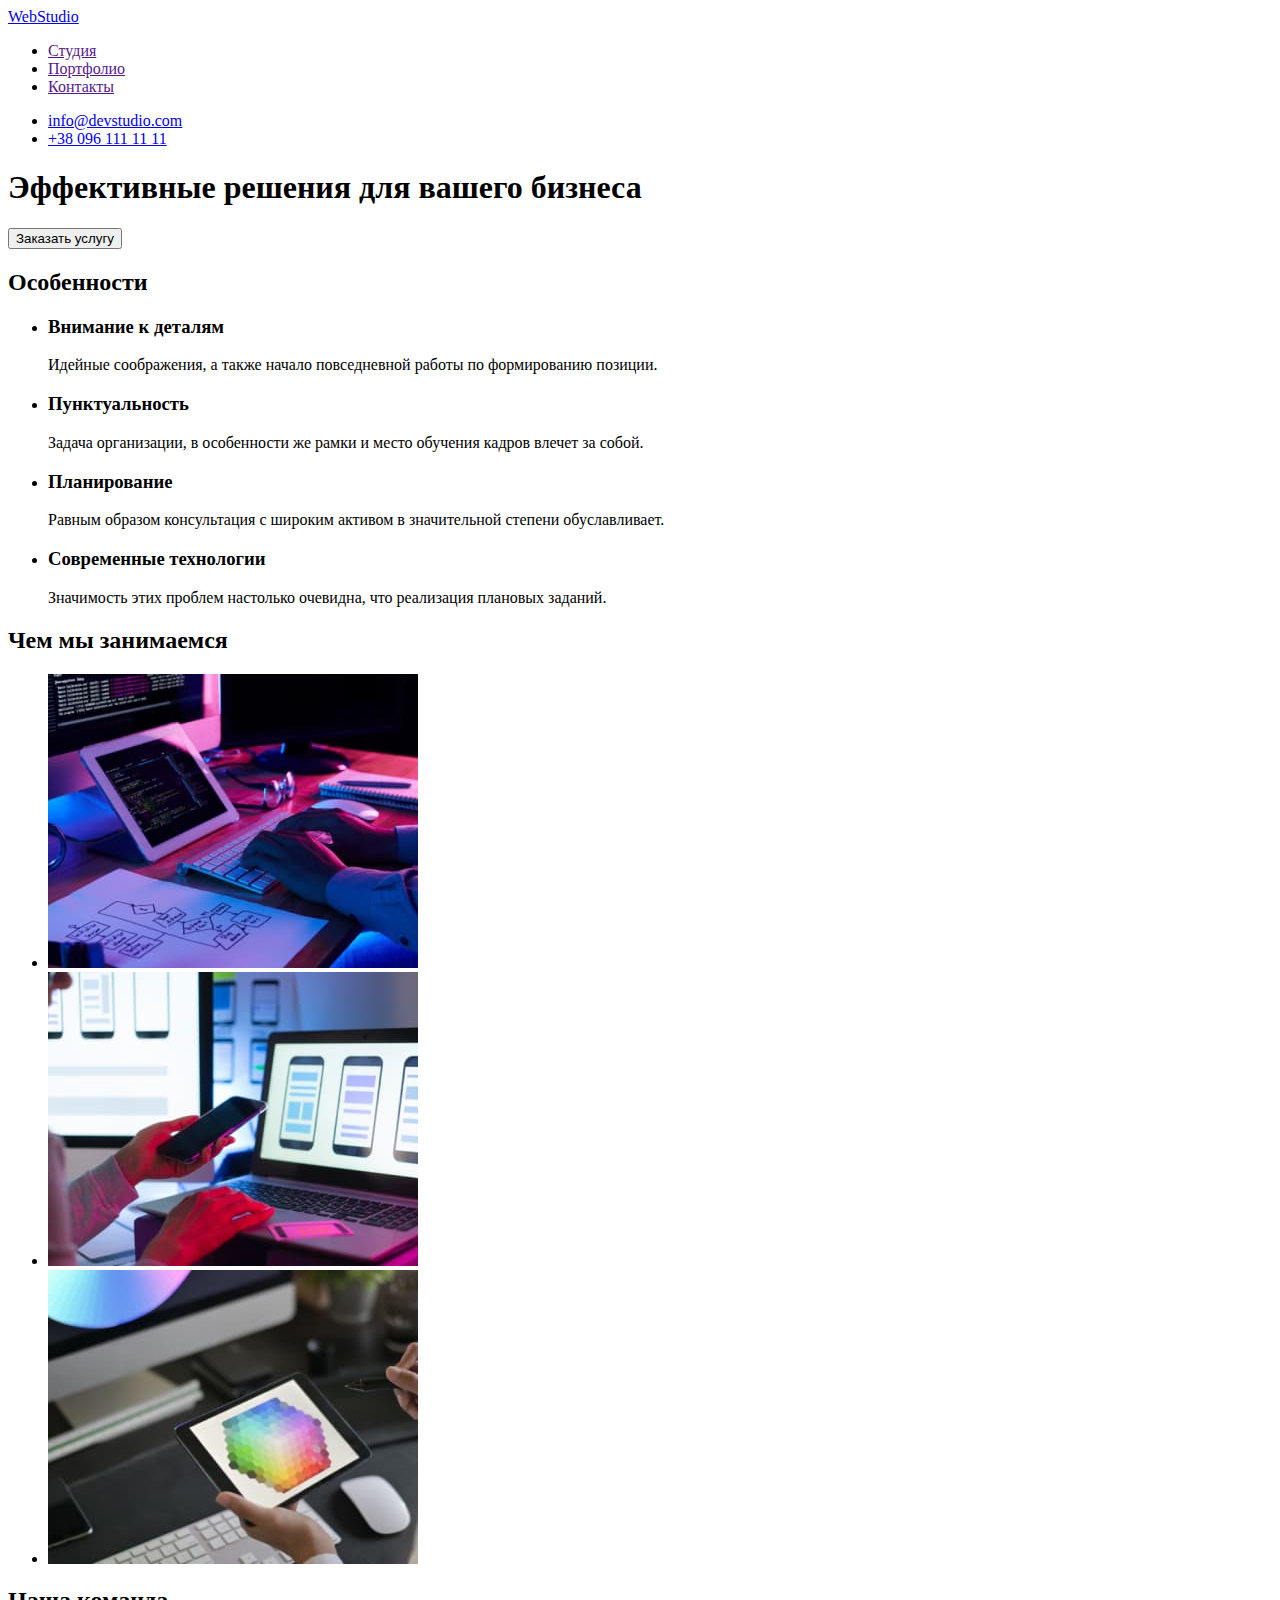
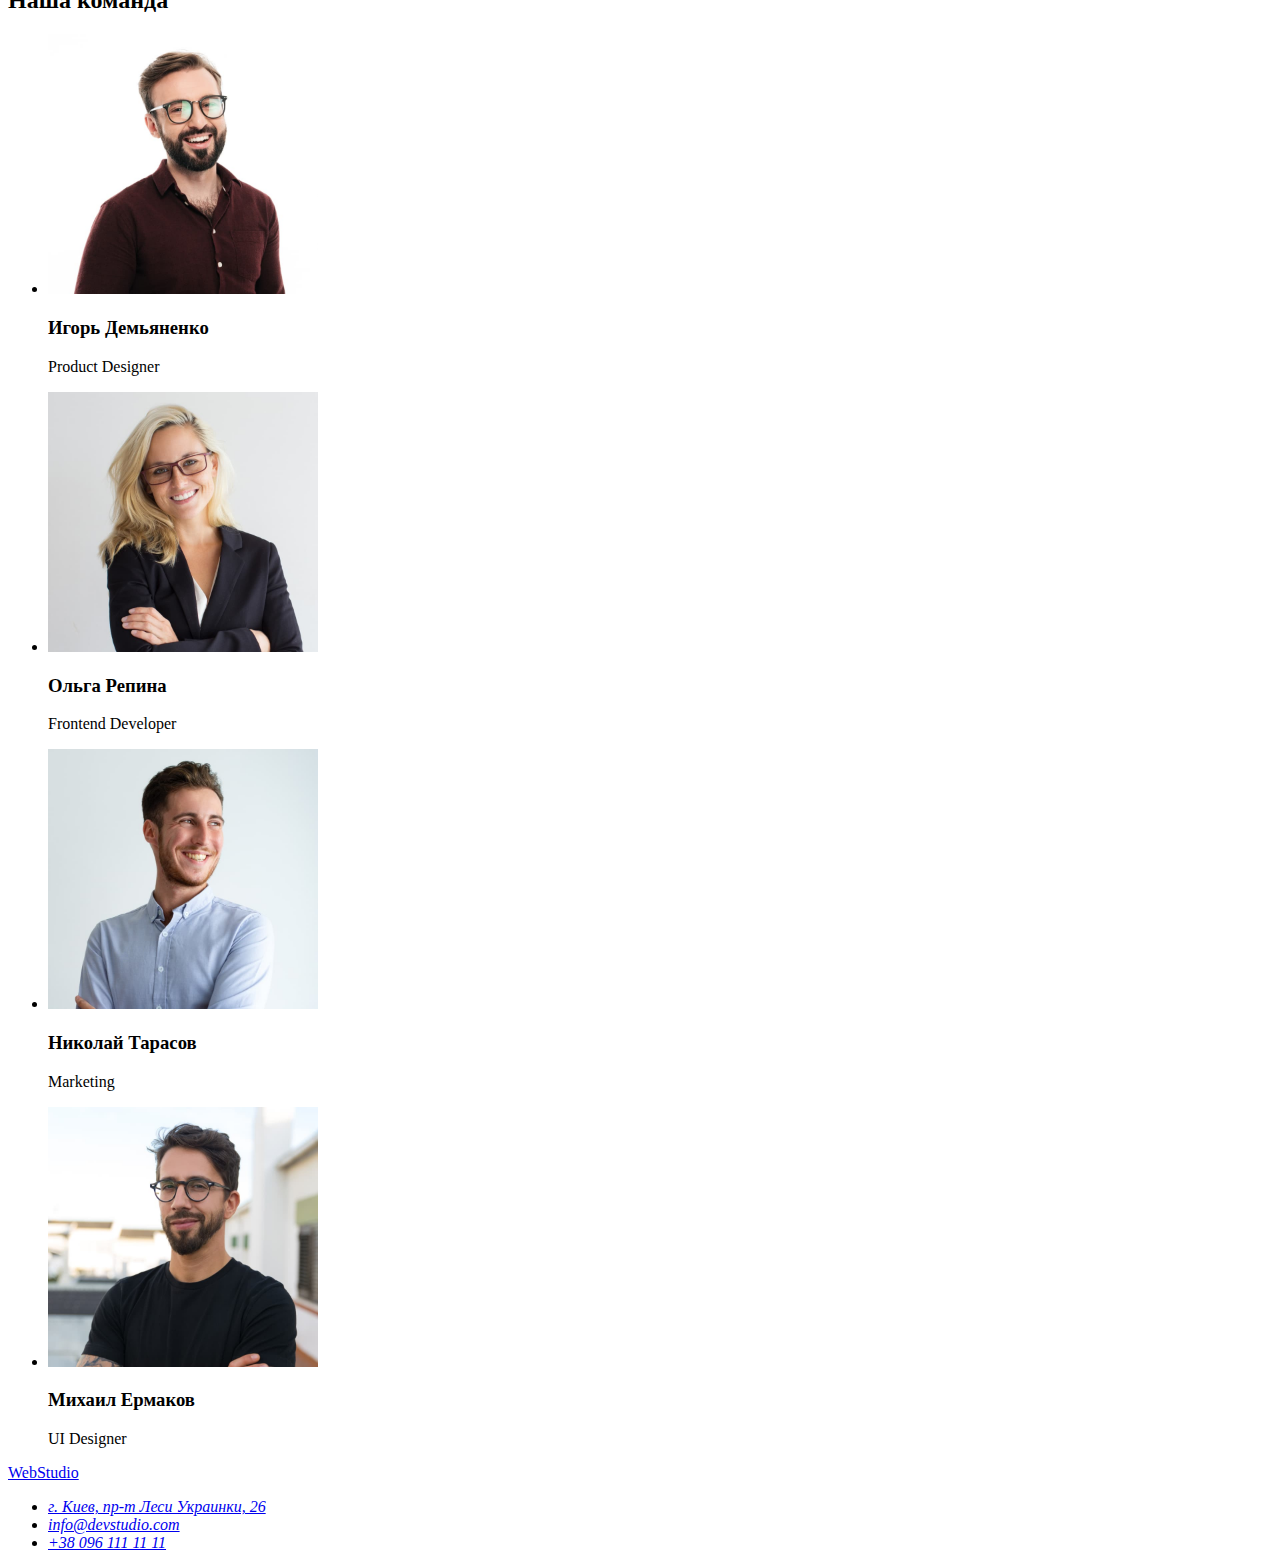
==== index.html @ d67a1280 "Copied hw1" ====
<!DOCTYPE html>
<html lang="ru">
  <head>
    <meta charset="UTF-8" />
    <meta http-equiv="X-UA-Compatible" content="IE=edge" />
    <meta name="viewport" content="width=device-width, initial-scale=1.0" />
    <title>WebStudio</title>
  </head>
  <body>
    <!-- Хедер -->
    <header>
      <a href="./index.html" lang="en">WebStudio</a>
      <nav>
        <ul>
          <li><a href="">Студия</a></li>
          <li><a href="">Портфолио</a></li>
          <li><a href="">Контакты</a></li>
        </ul>
      </nav>
      <ul>
        <li><a href="mailto:info@devstudio.com">info@devstudio.com</a></li>
        <li><a href="tel:+380961111111">+38 096 111 11 11</a></li>
      </ul>
    </header>
    <main>
      <!-- Герой -->
      <section>
        <h1>Эффективные решения для вашего бизнеса</h1>
        <button type="button">Заказать услугу</button>
      </section>
      <!-- Особенности -->
      <section>
        <h2>Особенности</h2>
        <ul>
          <li>
            <h3>Внимание к деталям</h3>
            <p>Идейные соображения, а также начало повседневной работы по формированию позиции.</p>
          </li>
          <li>
            <h3>Пунктуальность</h3>
            <p>
              Задача организации, в особенности же рамки и место обучения кадров влечет за собой.
            </p>
          </li>
          <li>
            <h3>Планирование</h3>
            <p>
              Равным образом консультация с широким активом в значительной степени обуславливает.
            </p>
          </li>
          <li>
            <h3>Современные технологии</h3>
            <p>Значимость этих проблем настолько очевидна, что реализация плановых заданий.</p>
          </li>
        </ul>
      </section>
      <!-- Чем мы занимаемся? -->
      <section>
        <h2>Чем мы занимаемся</h2>
        <ul>
          <li>
            <img
              src="./images/img1.jpg"
              alt="Человек пишет код на клавиатуре"
              width="370"
              height="294"
            />
          </li>
          <li>
            <img
              src="./images/img2.jpg"
              alt="Человек разрабатывает мобильное приложение"
              width="370"
              height="294"
            />
          </li>
          <li>
            <img
              src="./images/img3.jpg"
              alt="Человек выбирает оттенок на цветовой палитре"
              width="370"
              height="294"
            />
          </li>
        </ul>
      </section>
      <!-- Наша команда -->
      <section>
        <h2>Наша команда</h2>
        <ul>
          <li>
            <img
              src="./images/person1.jpg"
              alt="Фото дизайнера продукта Игоря Демьяненко"
              width="270"
              height="260"
            />
            <h3>Игорь Демьяненко</h3>
            <p lang="en">Product Designer</p>
          </li>
          <li>
            <img
              src="./images/person2.jpg"
              alt="Фото фронтенд разработчикф Ольги Репиной"
              width="270"
              height="260"
            />
            <h3>Ольга Репина</h3>
            <p lang="en">Frontend Developer</p>
          </li>
          <li>
            <img
              src="./images/person3.jpg"
              alt="Фото маркетолога Николая Тарасова"
              width="270"
              height="260"
            />
            <h3>Николай Тарасов</h3>
            <p lang="en">Marketing</p>
          </li>
          <li>
            <img
              src="./images/person4.jpg"
              alt="Фото дизайнера интерфейса пользователя Михаила Ермакова"
              width="270"
              height="260"
            />
            <h3>Михаил Ермаков</h3>
            <p lang="en">UI Designer</p>
          </li>
        </ul>
      </section>
    </main>
    <!-- Футер -->
    <footer>
      <a href="/index.html">WebStudio</a>
      <address>
        <ul>
          <li>
            <a
              href="https://goo.gl/maps/K23v9RMDQ9txriYD6"
              target="_blank"
              rel="noopener nofollow noreferrer"
              >г. Киев, пр-т Леси Украинки, 26
            </a>
          </li>
          <li><a href="mailto:info@devstudio.com">info@devstudio.com</a></li>
          <li><a href="tel:+380961111111">+38 096 111 11 11</a></li>
        </ul>
      </address>
    </footer>
  </body>
</html>
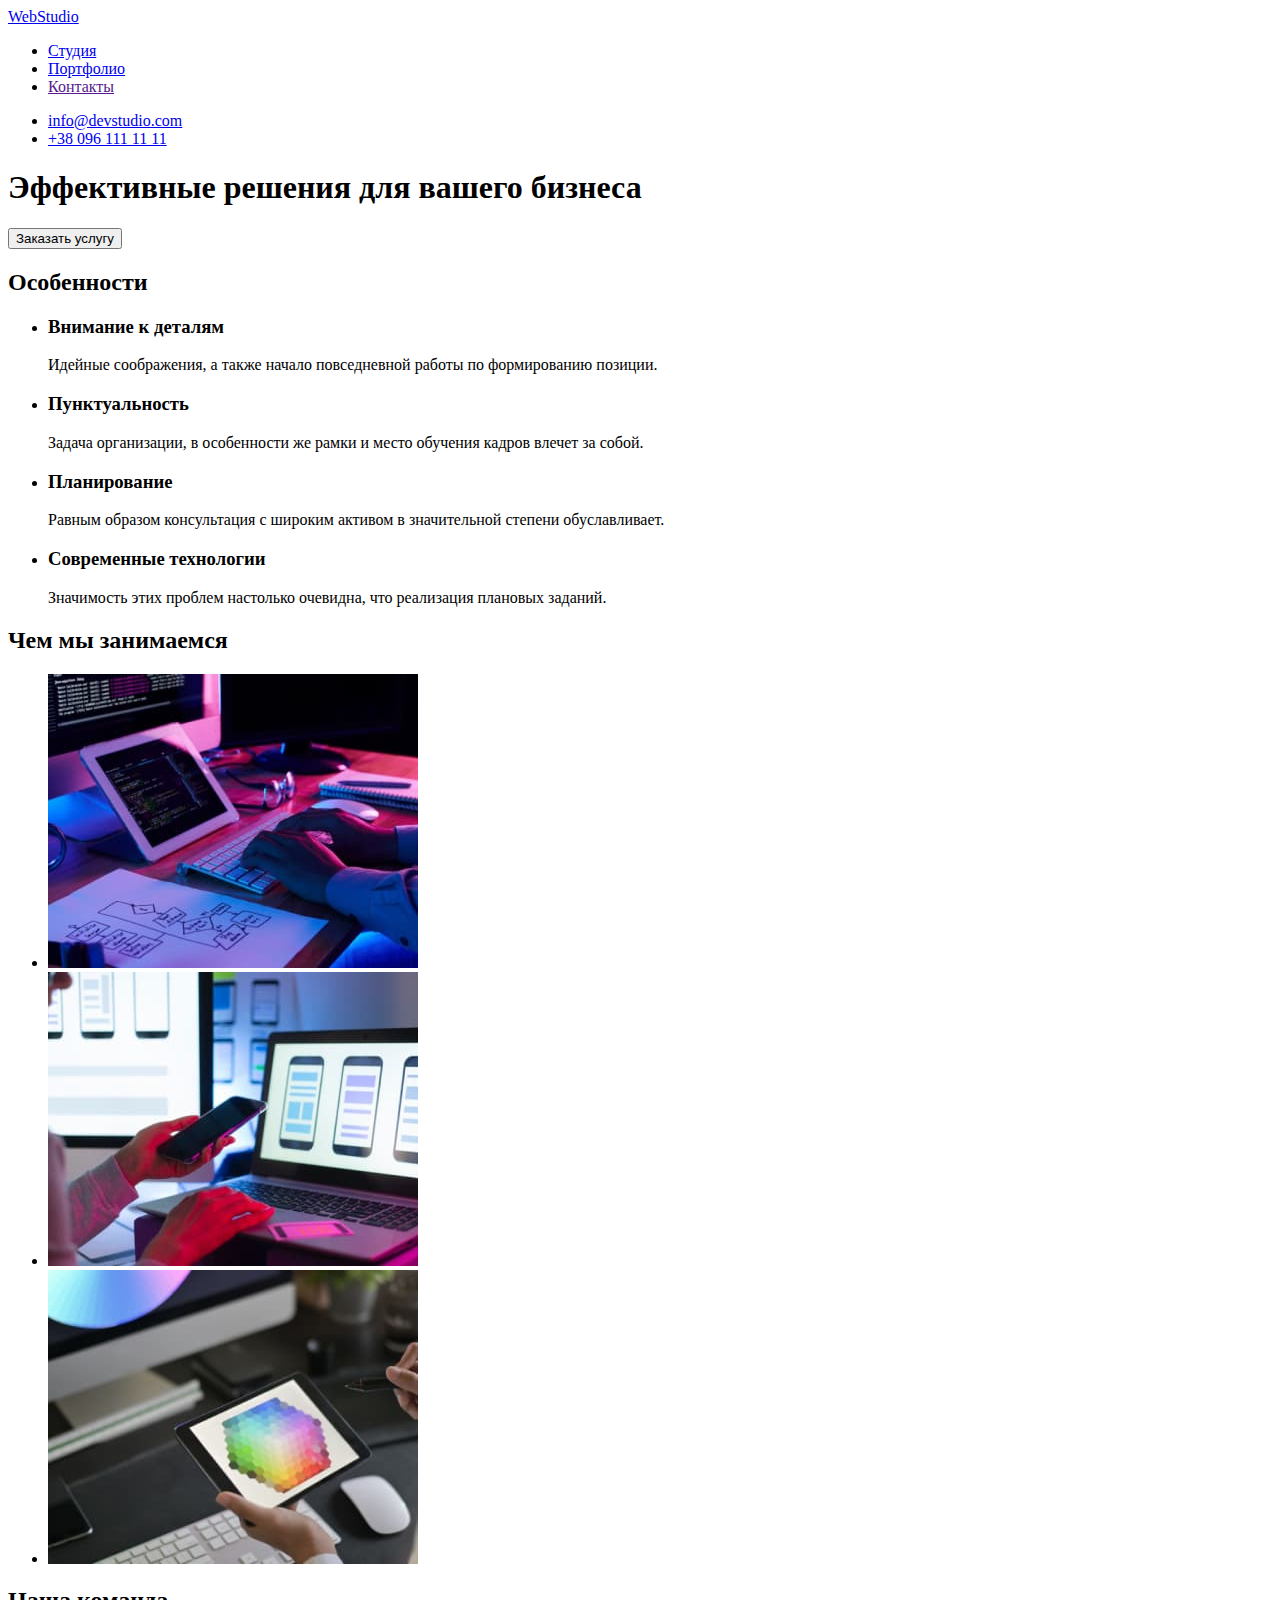
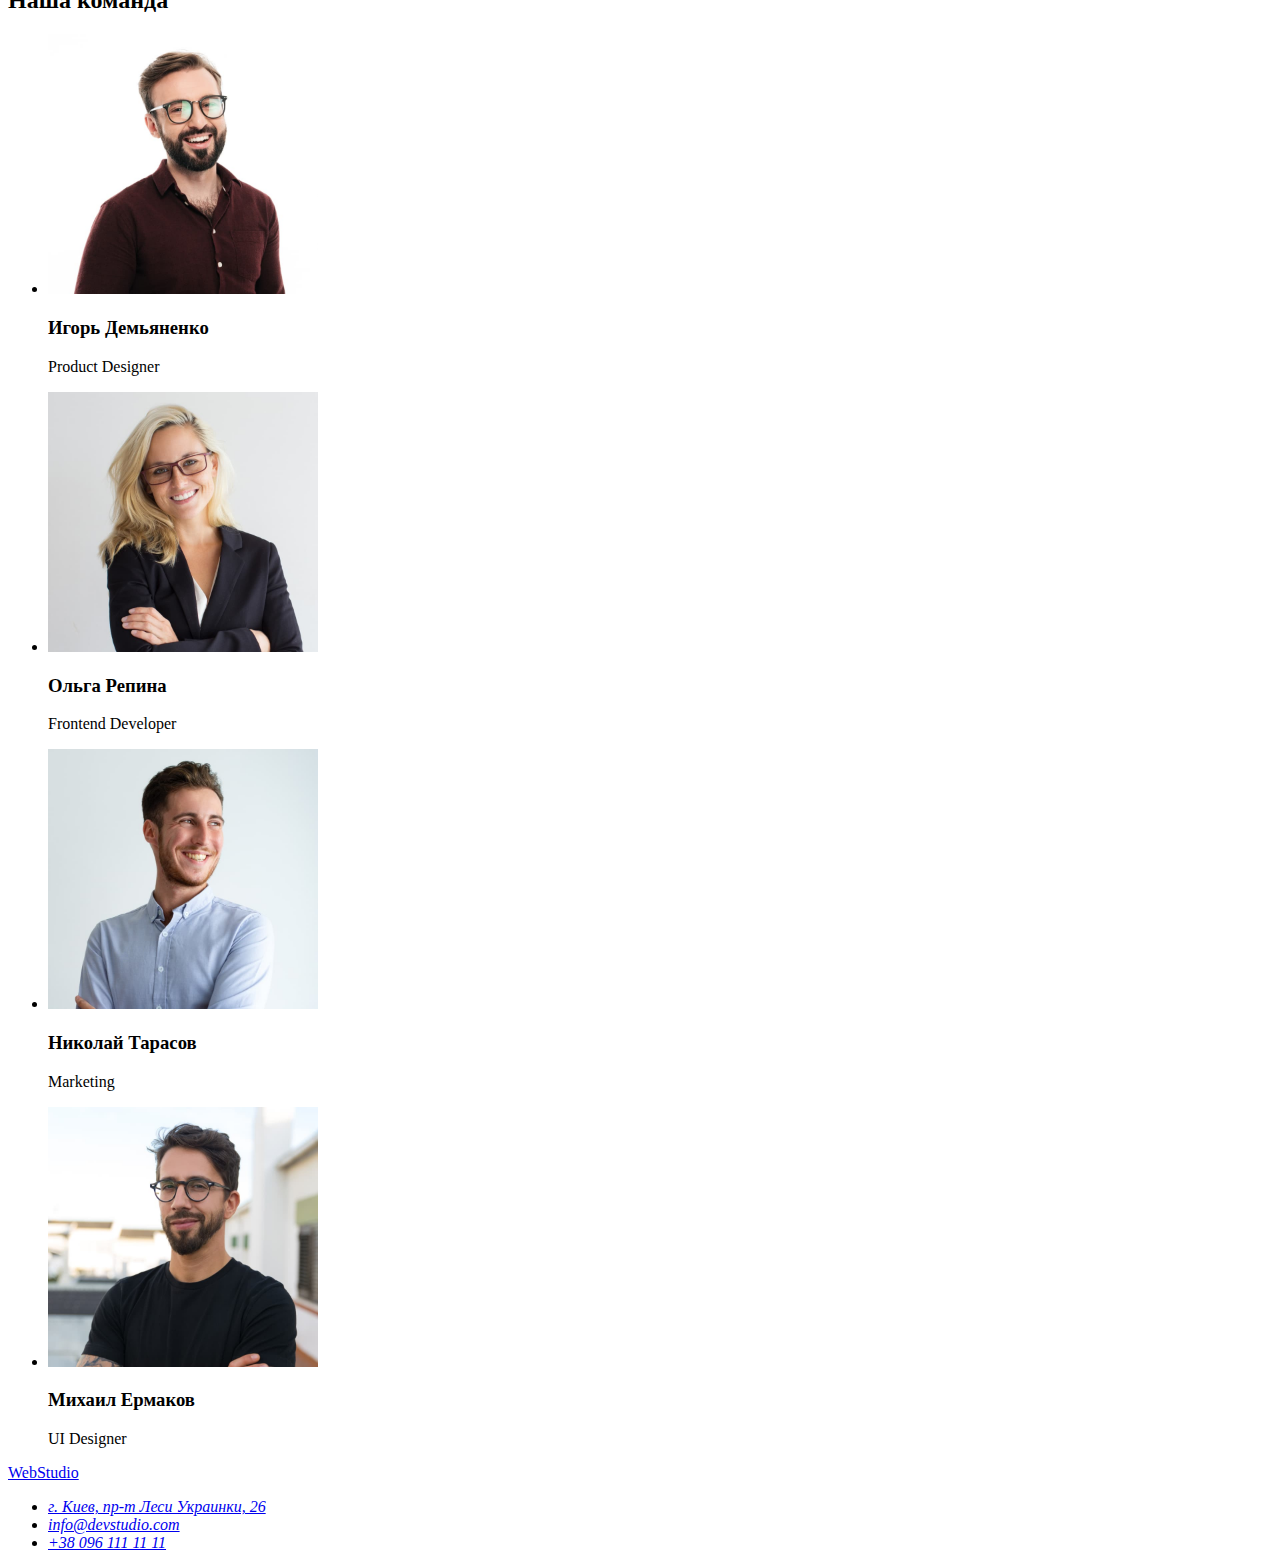
==== commit cde6c506: "Created portfolio page" ====
--- a/index.html
+++ b/index.html
@@ -12,8 +12,8 @@
       <a href="./index.html" lang="en">WebStudio</a>
       <nav>
         <ul>
-          <li><a href="">Студия</a></li>
-          <li><a href="">Портфолио</a></li>
+          <li><a href="./index.html">Студия</a></li>
+          <li><a href="./portfolio.html">Портфолио</a></li>
           <li><a href="">Контакты</a></li>
         </ul>
       </nav>
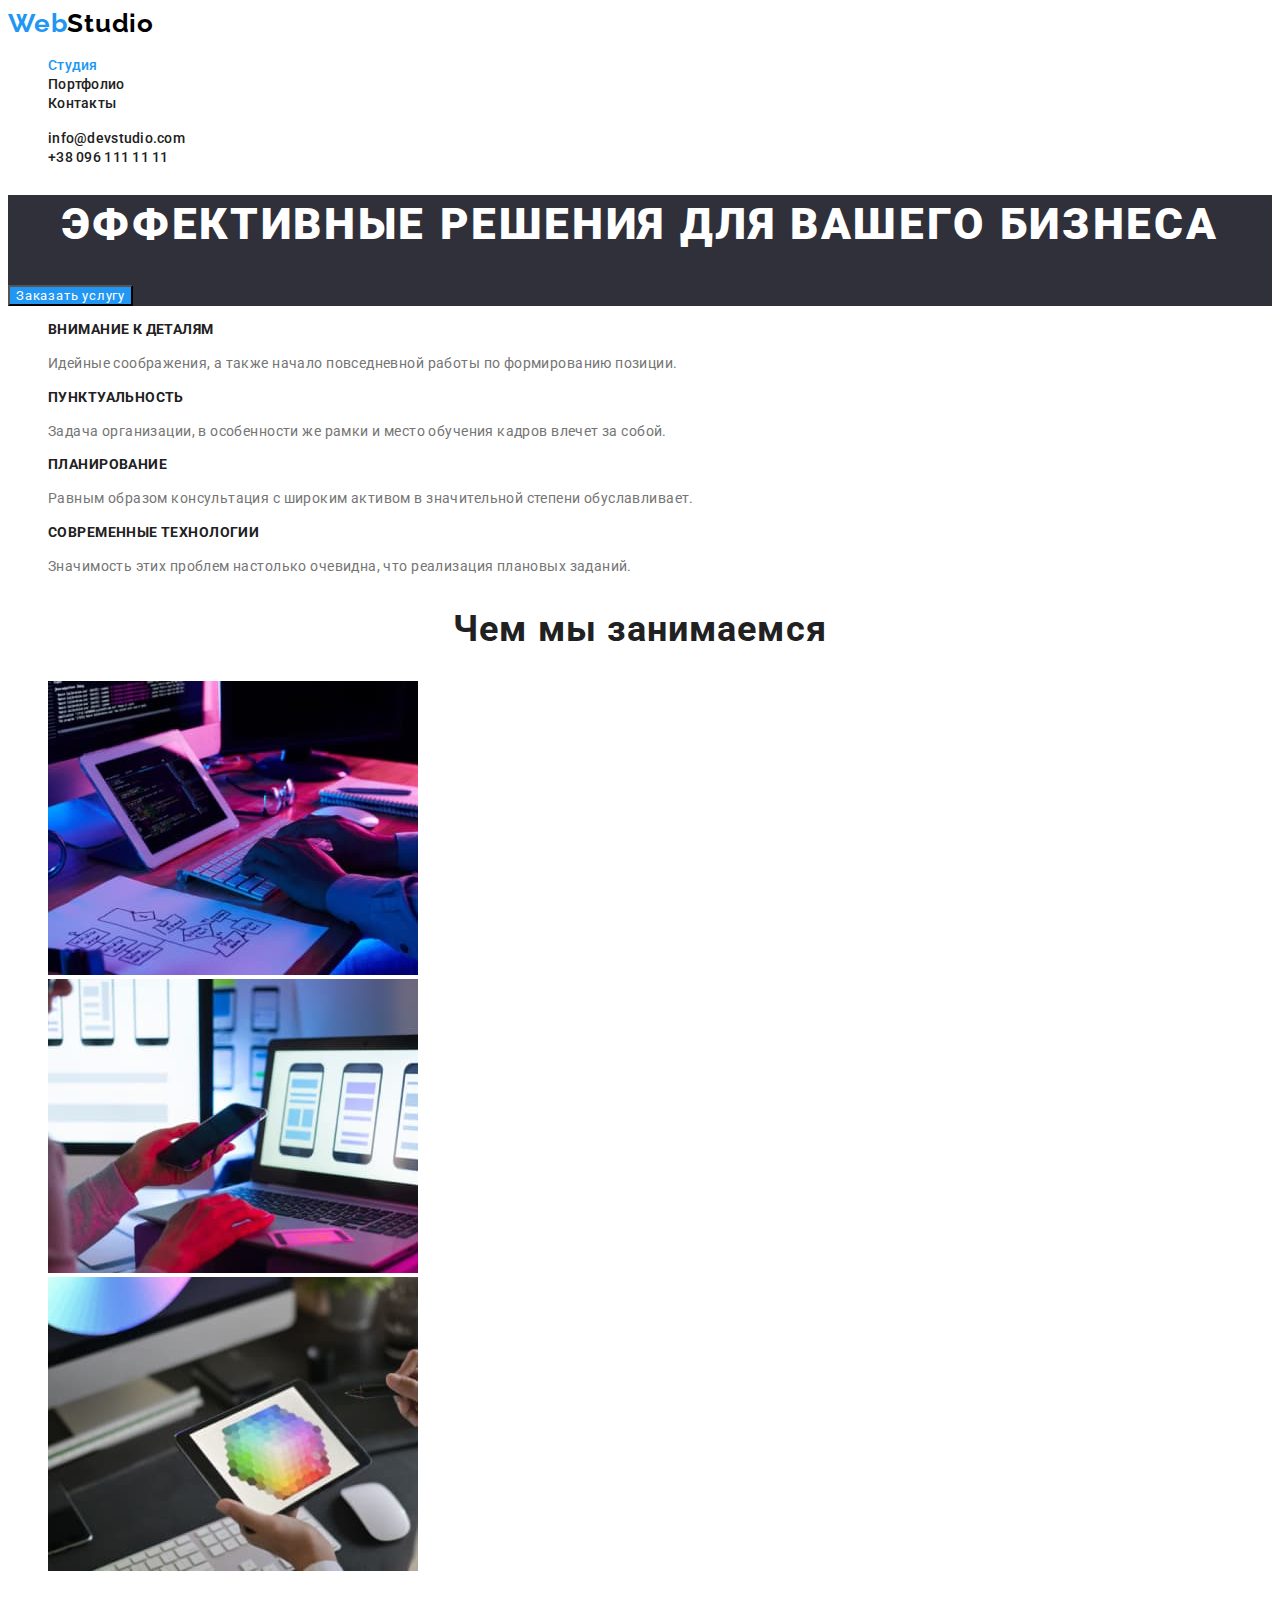
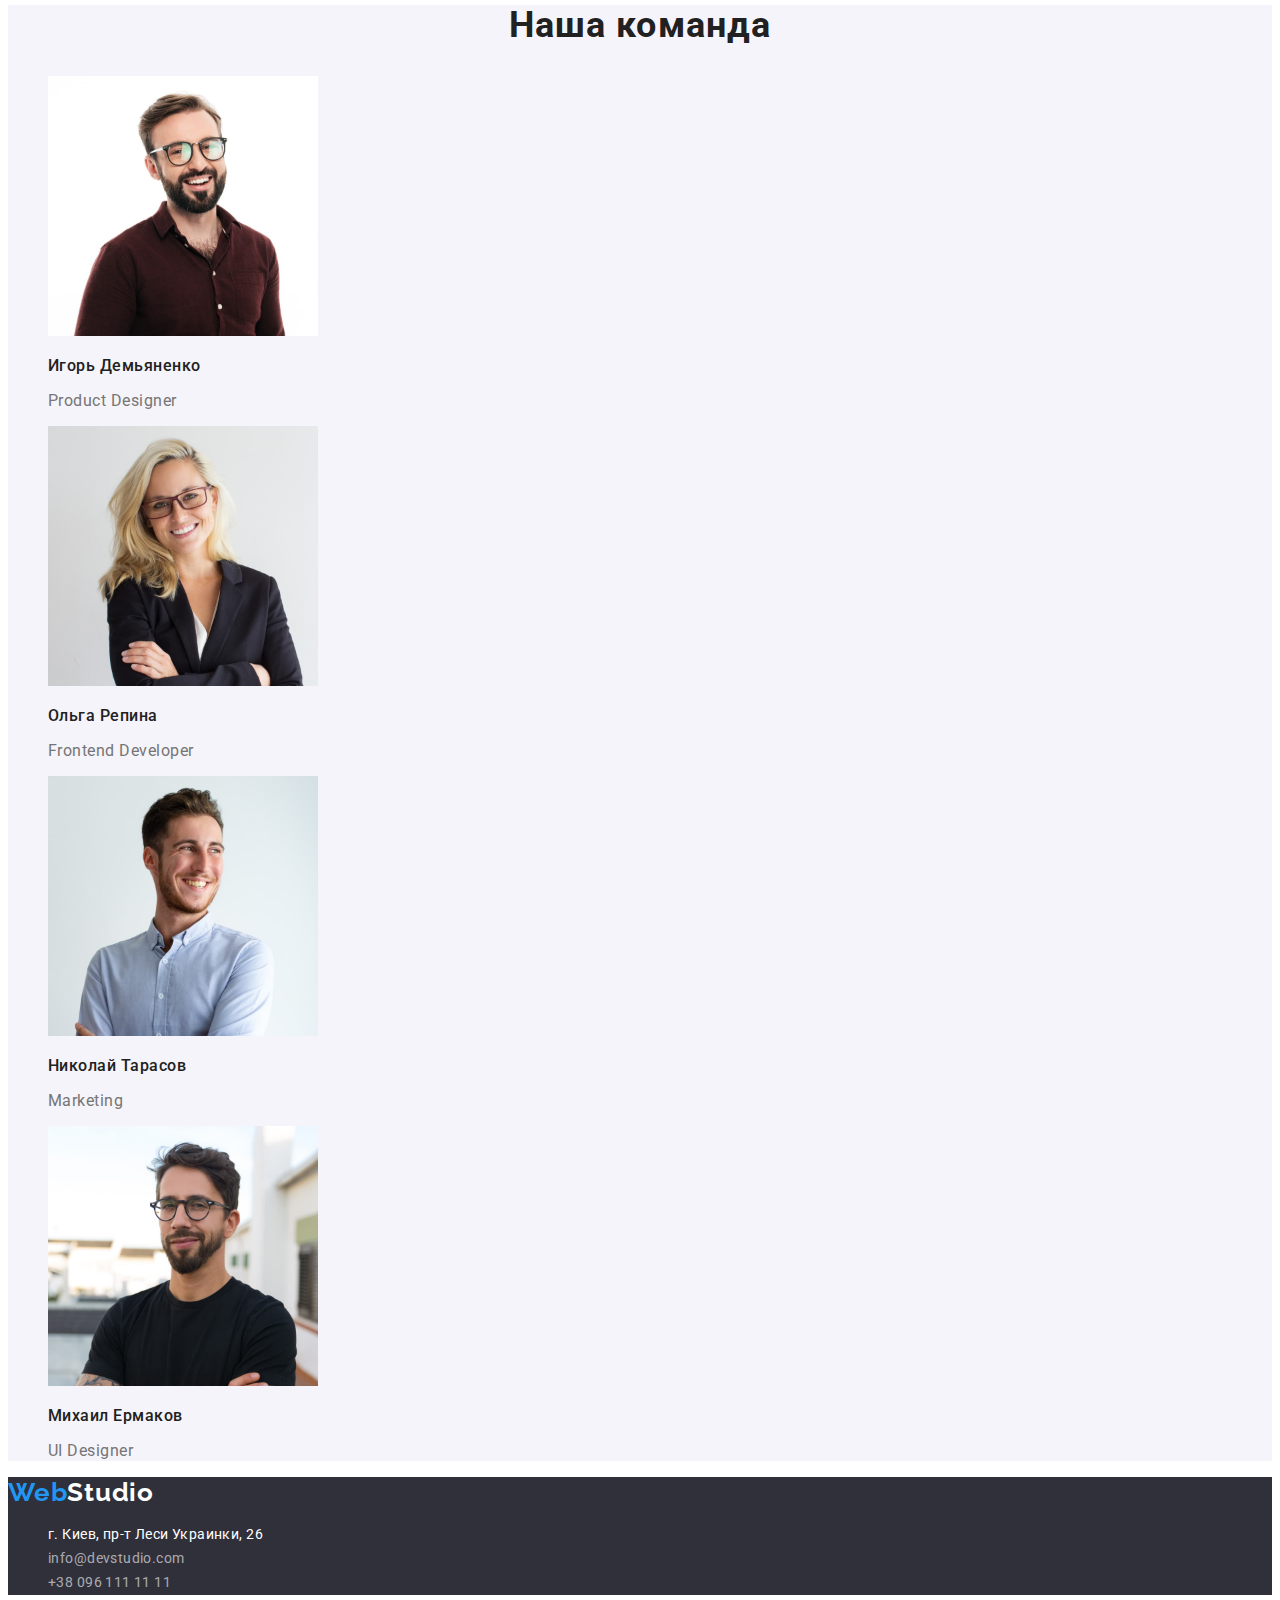
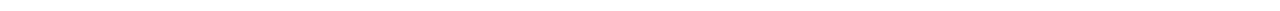
==== commit b1a3b521: "Done" ====
--- a/index.html
+++ b/index.html
@@ -5,59 +5,74 @@
     <meta http-equiv="X-UA-Compatible" content="IE=edge" />
     <meta name="viewport" content="width=device-width, initial-scale=1.0" />
     <title>WebStudio</title>
+    <link rel="preconnect" href="https://fonts.googleapis.com" />
+    <link rel="preconnect" href="https://fonts.gstatic.com" crossorigin />
+    <link
+      href="https://fonts.googleapis.com/css2?family=Raleway:wght@700&family=Roboto:wght@400;500;700;900&display=swap"
+      rel="stylesheet"
+    />
+    <link rel="stylesheet" href="css/styles.css" />
   </head>
   <body>
     <!-- Хедер -->
-    <header>
-      <a href="./index.html" lang="en">WebStudio</a>
-      <nav>
-        <ul>
-          <li><a href="./index.html">Студия</a></li>
-          <li><a href="./portfolio.html">Портфолио</a></li>
-          <li><a href="">Контакты</a></li>
+    <header class="header">
+      <a href="./index.html" lang="en" class="link logo"
+        >Web<span class="logo-header">Studio</span></a
+      >
+      <nav class="header-nav">
+        <ul class="list nav-list">
+          <li><a href="./index.html" class="link nav-link current">Студия</a></li>
+          <li><a href="./portfolio.html" class="link nav-link">Портфолио</a></li>
+          <li><a href="" class="link nav-link">Контакты</a></li>
         </ul>
       </nav>
-      <ul>
-        <li><a href="mailto:info@devstudio.com">info@devstudio.com</a></li>
-        <li><a href="tel:+380961111111">+38 096 111 11 11</a></li>
+      <ul class="list contacts-list">
+        <li>
+          <a href="mailto:info@devstudio.com" class="link contacts-link">info@devstudio.com</a>
+        </li>
+        <li><a href="tel:+380961111111" class="link contacts-link">+38 096 111 11 11</a></li>
       </ul>
     </header>
     <main>
       <!-- Герой -->
-      <section>
-        <h1>Эффективные решения для вашего бизнеса</h1>
-        <button type="button">Заказать услугу</button>
+      <section class="hero">
+        <h1 class="hero-title">Эффективные решения для вашего бизнеса</h1>
+        <button type="button" class="button hero-button">Заказать услугу</button>
       </section>
       <!-- Особенности -->
-      <section>
-        <h2>Особенности</h2>
-        <ul>
+      <section class="preferences">
+        <h2 class="visually-hidden">Особенности</h2>
+        <ul class="list preferences-list">
           <li>
-            <h3>Внимание к деталям</h3>
-            <p>Идейные соображения, а также начало повседневной работы по формированию позиции.</p>
+            <h3 class="title preferences-title">Внимание к деталям</h3>
+            <p class="text preferences-text">
+              Идейные соображения, а также начало повседневной работы по формированию позиции.
+            </p>
           </li>
           <li>
-            <h3>Пунктуальность</h3>
-            <p>
+            <h3 class="title preferences-title">Пунктуальность</h3>
+            <p class="text preferences-text">
               Задача организации, в особенности же рамки и место обучения кадров влечет за собой.
             </p>
           </li>
           <li>
-            <h3>Планирование</h3>
-            <p>
+            <h3 class="title preferences-title">Планирование</h3>
+            <p class="text preferences-text">
               Равным образом консультация с широким активом в значительной степени обуславливает.
             </p>
           </li>
           <li>
-            <h3>Современные технологии</h3>
-            <p>Значимость этих проблем настолько очевидна, что реализация плановых заданий.</p>
+            <h3 class="title preferences-title">Современные технологии</h3>
+            <p class="text preferences-text">
+              Значимость этих проблем настолько очевидна, что реализация плановых заданий.
+            </p>
           </li>
         </ul>
       </section>
       <!-- Чем мы занимаемся? -->
-      <section>
-        <h2>Чем мы занимаемся</h2>
-        <ul>
+      <section class="occupation">
+        <h2 class="title occupation-title">Чем мы занимаемся</h2>
+        <ul class="list occupation-list">
           <li>
             <img
               src="./images/img1.jpg"
@@ -85,9 +100,9 @@
         </ul>
       </section>
       <!-- Наша команда -->
-      <section>
-        <h2>Наша команда</h2>
-        <ul>
+      <section class="team">
+        <h2 class="title team-title">Наша команда</h2>
+        <ul class="list team-list">
           <li>
             <img
               src="./images/person1.jpg"
@@ -95,8 +110,8 @@
               width="270"
               height="260"
             />
-            <h3>Игорь Демьяненко</h3>
-            <p lang="en">Product Designer</p>
+            <h3 class="sub-title team-subtitle">Игорь Демьяненко</h3>
+            <p lang="en" class="text team-text">Product Designer</p>
           </li>
           <li>
             <img
@@ -105,8 +120,8 @@
               width="270"
               height="260"
             />
-            <h3>Ольга Репина</h3>
-            <p lang="en">Frontend Developer</p>
+            <h3 class="sub-title team-subtitle">Ольга Репина</h3>
+            <p lang="en" class="text team-text">Frontend Developer</p>
           </li>
           <li>
             <img
@@ -115,8 +130,8 @@
               width="270"
               height="260"
             />
-            <h3>Николай Тарасов</h3>
-            <p lang="en">Marketing</p>
+            <h3 class="sub-title team-subtitle">Николай Тарасов</h3>
+            <p lang="en" class="text team-text">Marketing</p>
           </li>
           <li>
             <img
@@ -125,27 +140,30 @@
               width="270"
               height="260"
             />
-            <h3>Михаил Ермаков</h3>
-            <p lang="en">UI Designer</p>
+            <h3 class="sub-title team-subtitle">Михаил Ермаков</h3>
+            <p lang="en" class="text team-text">UI Designer</p>
           </li>
         </ul>
       </section>
     </main>
     <!-- Футер -->
-    <footer>
-      <a href="/index.html">WebStudio</a>
-      <address>
-        <ul>
+    <footer class="footer">
+      <a href="/index.html" class="link logo">Web<span class="logo-footer">Studio</span></a>
+      <address class="address">
+        <ul class="list address-list">
           <li>
             <a
               href="https://goo.gl/maps/K23v9RMDQ9txriYD6"
               target="_blank"
               rel="noopener nofollow noreferrer"
+              class="link address-link city"
               >г. Киев, пр-т Леси Украинки, 26
             </a>
           </li>
-          <li><a href="mailto:info@devstudio.com">info@devstudio.com</a></li>
-          <li><a href="tel:+380961111111">+38 096 111 11 11</a></li>
+          <li>
+            <a href="mailto:info@devstudio.com" class="link address-link">info@devstudio.com</a>
+          </li>
+          <li><a href="tel:+380961111111" class="link address-link">+38 096 111 11 11</a></li>
         </ul>
       </address>
     </footer>
--- a/css/styles.css
+++ b/css/styles.css
@@ -0,0 +1,186 @@
+:root {
+  --accent-color: #2196f3;
+  --primary-heading-color: #212121;
+  --secondary-heading-color: #ffffff;
+  --primary-text-color: #757575;
+  --nav-text-color: #212121;
+  --secondary-text-color: #ffffff;
+  --address-text-color: rgba(255, 255, 255, 0.6);
+  --logo-first-color: #000000;
+  --logo-second-color: #ffffff;
+  --bg-first-color: #ffffff;
+  --bg-second-color: #2f303a;
+  --bg-third-color: #f5f4fa;
+}
+
+body {
+  font-family: 'Roboto', sans-serif;
+  background-color: var(--bg-first-color);
+}
+.list {
+  list-style: none;
+}
+.link {
+  text-decoration: none;
+}
+.visually-hidden {
+  position: absolute;
+  white-space: nowrap;
+  width: 1px;
+  height: 1px;
+  overflow: hidden;
+  border: 0;
+  padding: 0;
+  clip: rect(0 0 0 0);
+  clip-path: inset(50%);
+  margin: -1px;
+}
+.title {
+  color: var(--primary-heading-color);
+}
+.sub-title {
+  color: var(--primary-heading-color);
+  font-weight: 500;
+}
+.text {
+  color: var(--primary-text-color);
+}
+/* Logo */
+.logo {
+  font-family: 'Raleway';
+  font-weight: 700;
+  font-size: 26px;
+  line-height: 1.19;
+  letter-spacing: 0.03em;
+  color: var(--accent-color);
+}
+.logo-header {
+  color: var(--logo-first-color);
+}
+.logo-footer {
+  color: var(--logo-second-color);
+}
+.button {
+  font-family: inherit;
+  cursor: pointer;
+}
+/* Header */
+.nav-link {
+  font-weight: 500;
+  font-size: 14px;
+  line-height: 1.14;
+  letter-spacing: 0.02em;
+  color: var(--nav-text-color);
+}
+.current {
+  color: var(--accent-color);
+}
+.nav-link:hover,
+.nav-link:focus {
+  color: var(--accent-color);
+}
+.contacts-link {
+  font-weight: 500;
+  font-size: 14px;
+  line-height: 1.14;
+  letter-spacing: 0.02em;
+  color: var(--nav-text-color);
+}
+.contacts-link:hover,
+.contacts-link:focus {
+  color: var(--accent-color);
+}
+/* Hero */
+.hero {
+  background-color: var(--bg-second-color);
+}
+.hero-title {
+  font-weight: 900;
+  font-size: 44px;
+  line-height: 1.36;
+  text-align: center;
+  letter-spacing: 0.06em;
+  text-transform: uppercase;
+  color: var(--secondary-heading-color);
+}
+.hero-button {
+  background-color: var(--accent-color);
+  color: var(--secondary-text-color);
+  letter-spacing: 0.06em;
+}
+/* Preferences */
+.preferences-title {
+  font-size: 14px;
+  line-height: 1.14;
+  letter-spacing: 0.03em;
+  text-transform: uppercase;
+}
+.preferences-text {
+  font-size: 14px;
+  line-height: 1.71;
+  letter-spacing: 0.03em;
+}
+/* Occupation */
+.occupation {
+  background-color: var(--bg-first-color);
+}
+.occupation-title {
+  font-size: 36px;
+  line-height: 1.16;
+  text-align: center;
+  letter-spacing: 0.03em;
+}
+/* Team */
+.team {
+  background-color: var(--bg-third-color);
+}
+.team-title {
+  font-size: 36px;
+  line-height: 1.16;
+  text-align: center;
+  letter-spacing: 0.03em;
+}
+.team-subtitle {
+  font-size: 16px;
+  line-height: 1.19;
+  letter-spacing: 0.03em;
+}
+.team-text {
+  line-height: 1.19;
+  letter-spacing: 0.03em;
+}
+/* Footer */
+.footer {
+  background-color: var(--bg-second-color);
+}
+.address {
+  font-style: normal;
+}
+.address-link {
+  font-size: 14px;
+  line-height: 1.71;
+  letter-spacing: 0.03em;
+  color: var(--address-text-color);
+}
+.address-link.city {
+  color: var(--secondary-text-color);
+}
+/* Portfolio */
+.filter-button {
+  color: var(--nav-text-color);
+  background-color: var(--bg-third-color);
+  letter-spacing: 0.03em;
+}
+.filter-button:hover {
+  background-color: var(--accent-color);
+  color: var(--secondary-text-color);
+}
+.example-title {
+  font-size: 18px;
+  line-height: 2;
+  letter-spacing: 0.06em;
+}
+.example-text {
+  line-height: 1.88;
+  letter-spacing: 0.03em;
+}
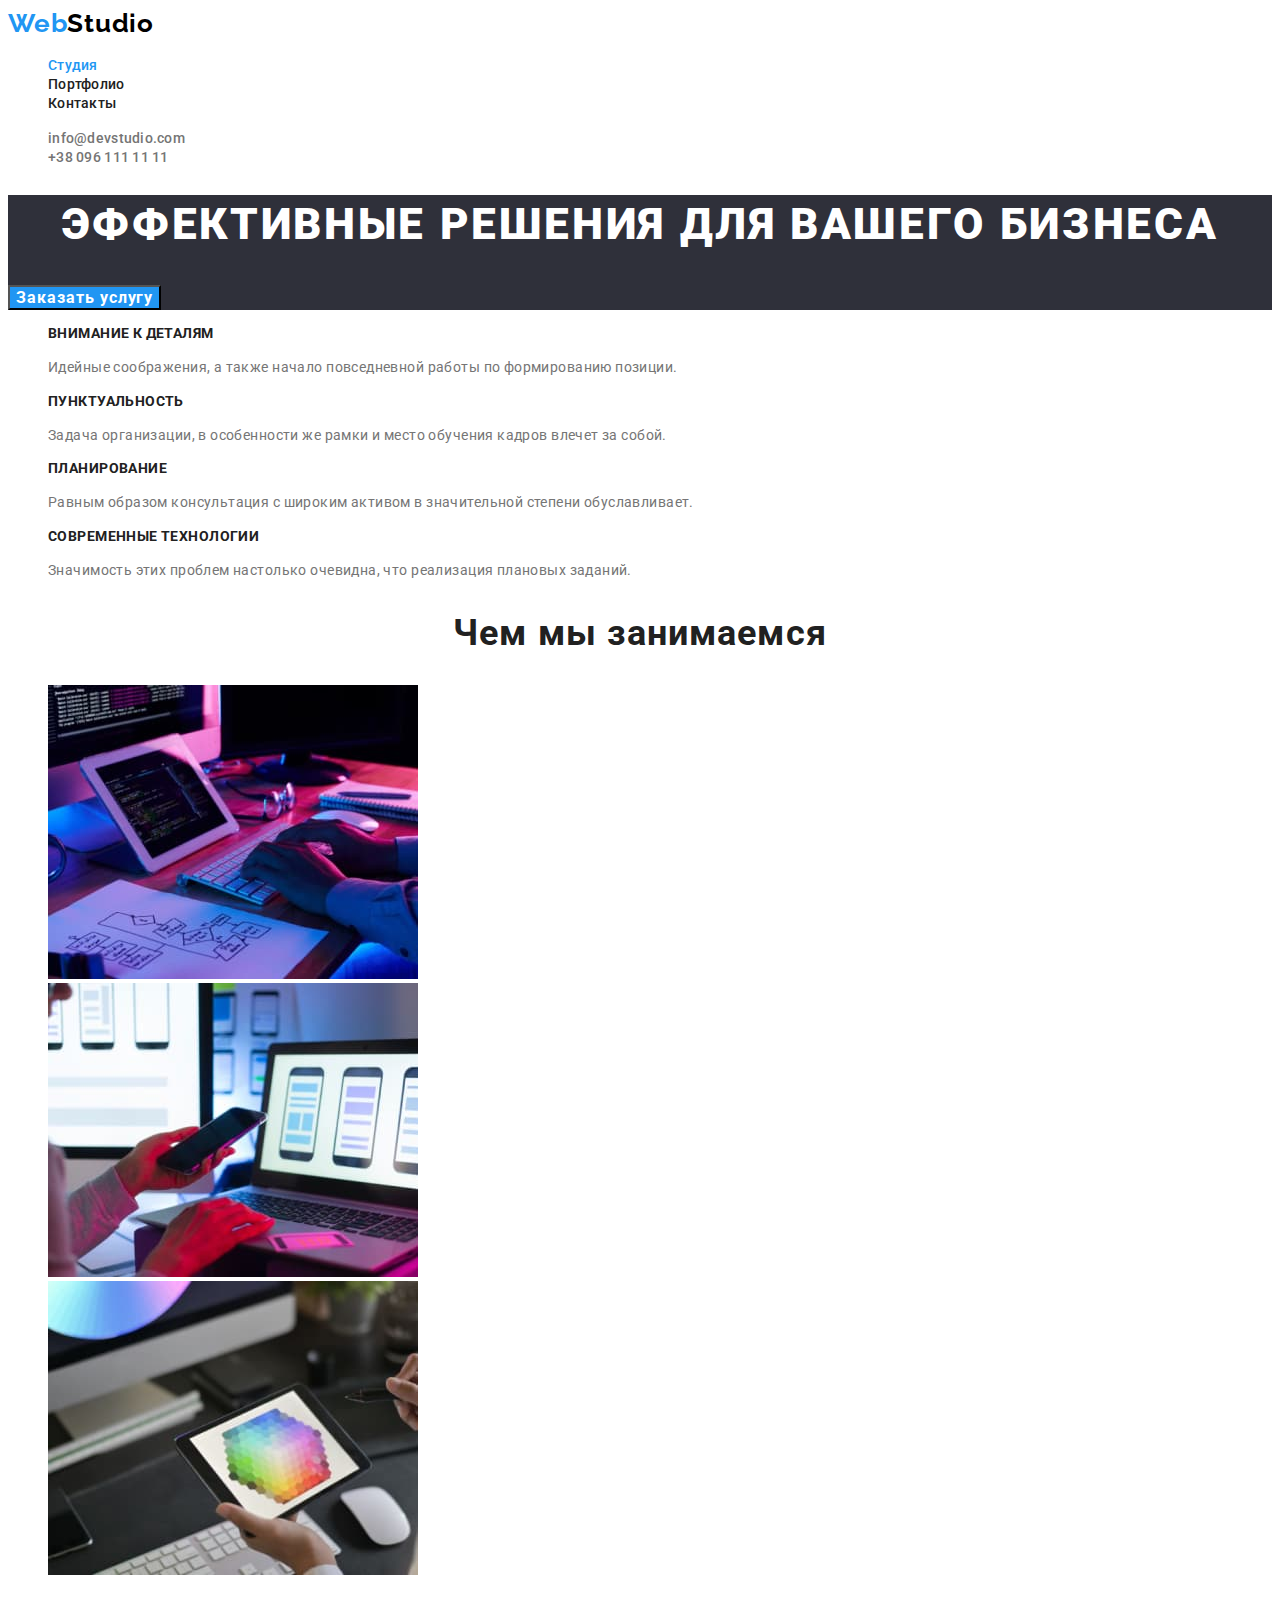
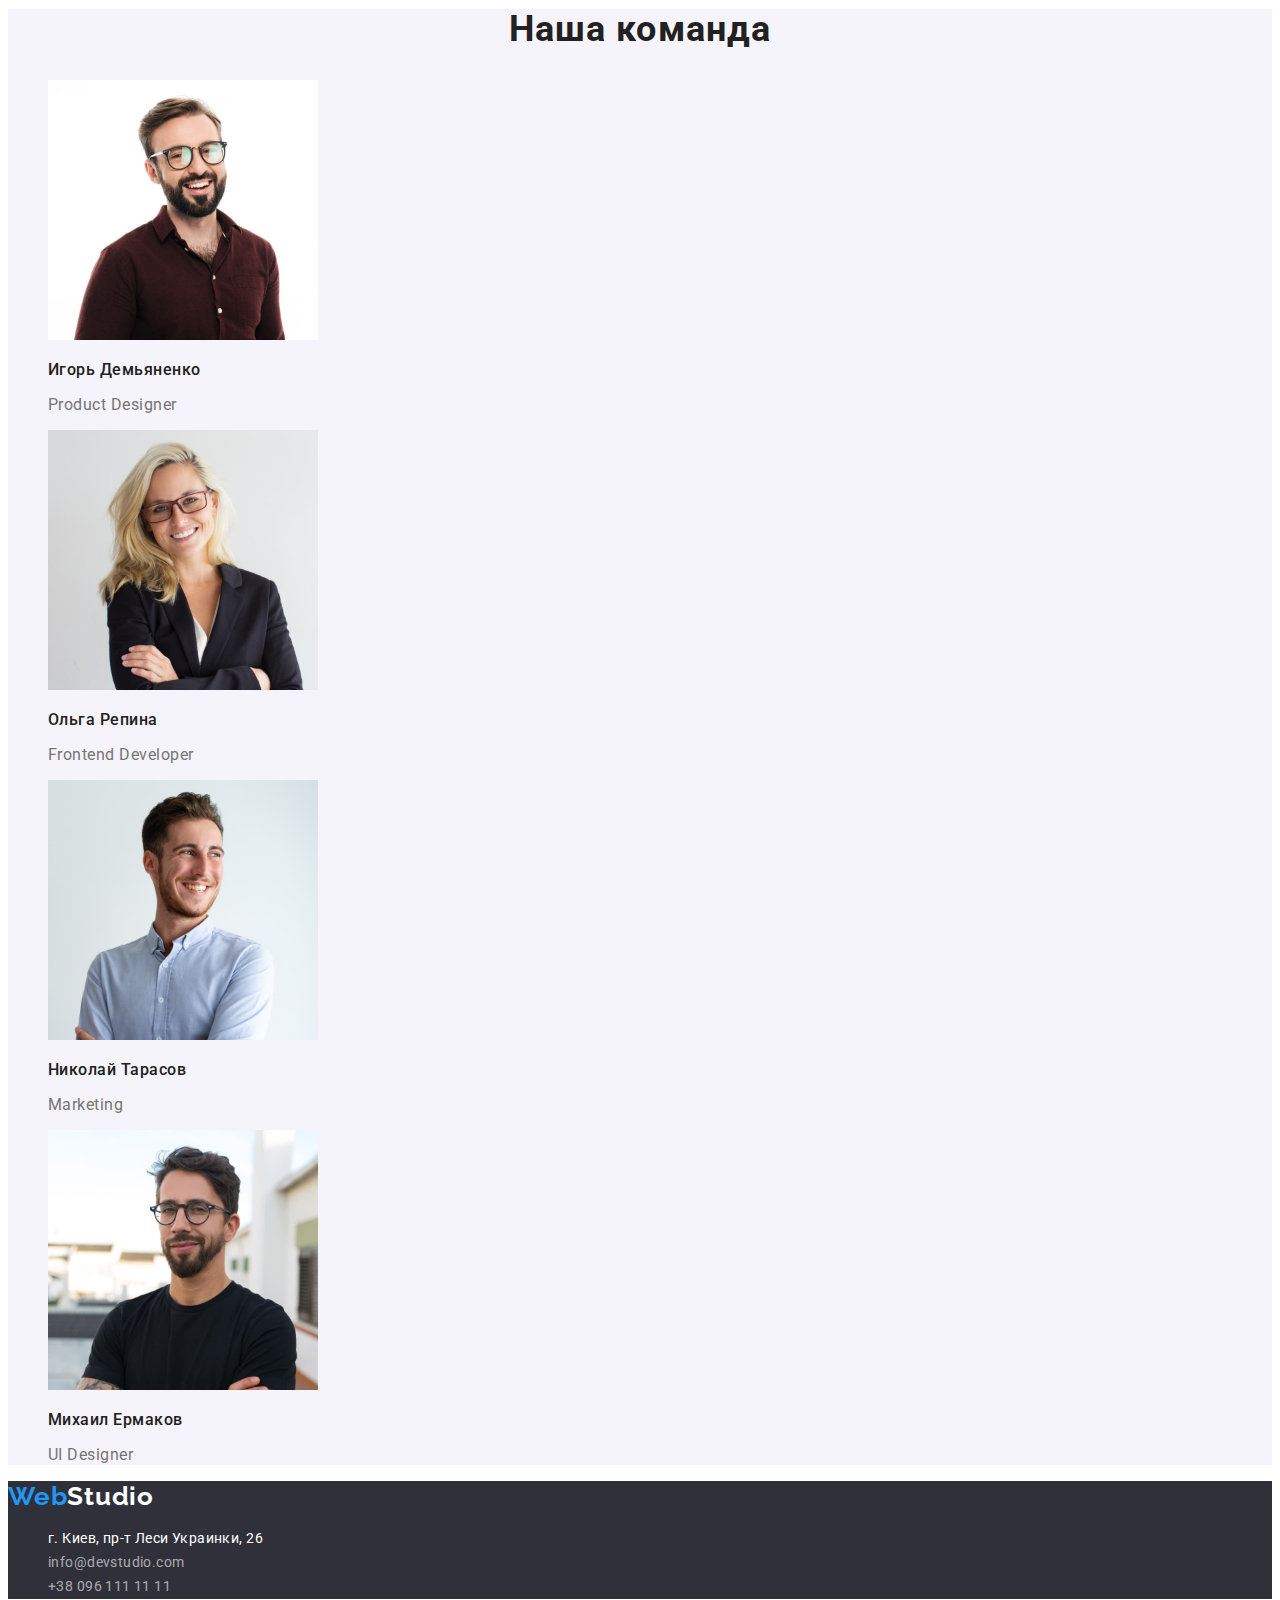
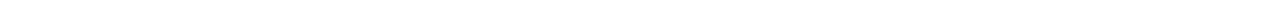
==== commit 64c7b5e0: "fixed logo link" ====
--- a/index.html
+++ b/index.html
@@ -148,7 +148,7 @@
     </main>
     <!-- Футер -->
     <footer class="footer">
-      <a href="/index.html" class="link logo">Web<span class="logo-footer">Studio</span></a>
+      <a href="./index.html" class="link logo">Web<span class="logo-footer">Studio</span></a>
       <address class="address">
         <ul class="list address-list">
           <li>
--- a/css/styles.css
+++ b/css/styles.css
@@ -3,6 +3,7 @@
   --primary-heading-color: #212121;
   --secondary-heading-color: #ffffff;
   --primary-text-color: #757575;
+  --contacts-text-color: #757575;
   --nav-text-color: #212121;
   --secondary-text-color: #ffffff;
   --address-text-color: rgba(255, 255, 255, 0.6);
@@ -16,6 +17,7 @@
 body {
   font-family: 'Roboto', sans-serif;
   background-color: var(--bg-first-color);
+  color: var(--primary-text-color);
 }
 .list {
   list-style: none;
@@ -62,6 +64,7 @@
 }
 .button {
   font-family: inherit;
+  font-size: 16px;
   cursor: pointer;
 }
 /* Header */
@@ -84,7 +87,7 @@
   font-size: 14px;
   line-height: 1.14;
   letter-spacing: 0.02em;
-  color: var(--nav-text-color);
+  color: var(--contacts-text-color);
 }
 .contacts-link:hover,
 .contacts-link:focus {
@@ -106,6 +109,7 @@
 .hero-button {
   background-color: var(--accent-color);
   color: var(--secondary-text-color);
+  font-weight: 700;
   letter-spacing: 0.06em;
 }
 /* Preferences */
@@ -165,8 +169,13 @@
 .address-link.city {
   color: var(--secondary-text-color);
 }
+.address-link:hover,
+.address-link:focus {
+  color: var(--accent-color);
+}
 /* Portfolio */
 .filter-button {
+  font-weight: 500;
   color: var(--nav-text-color);
   background-color: var(--bg-third-color);
   letter-spacing: 0.03em;
